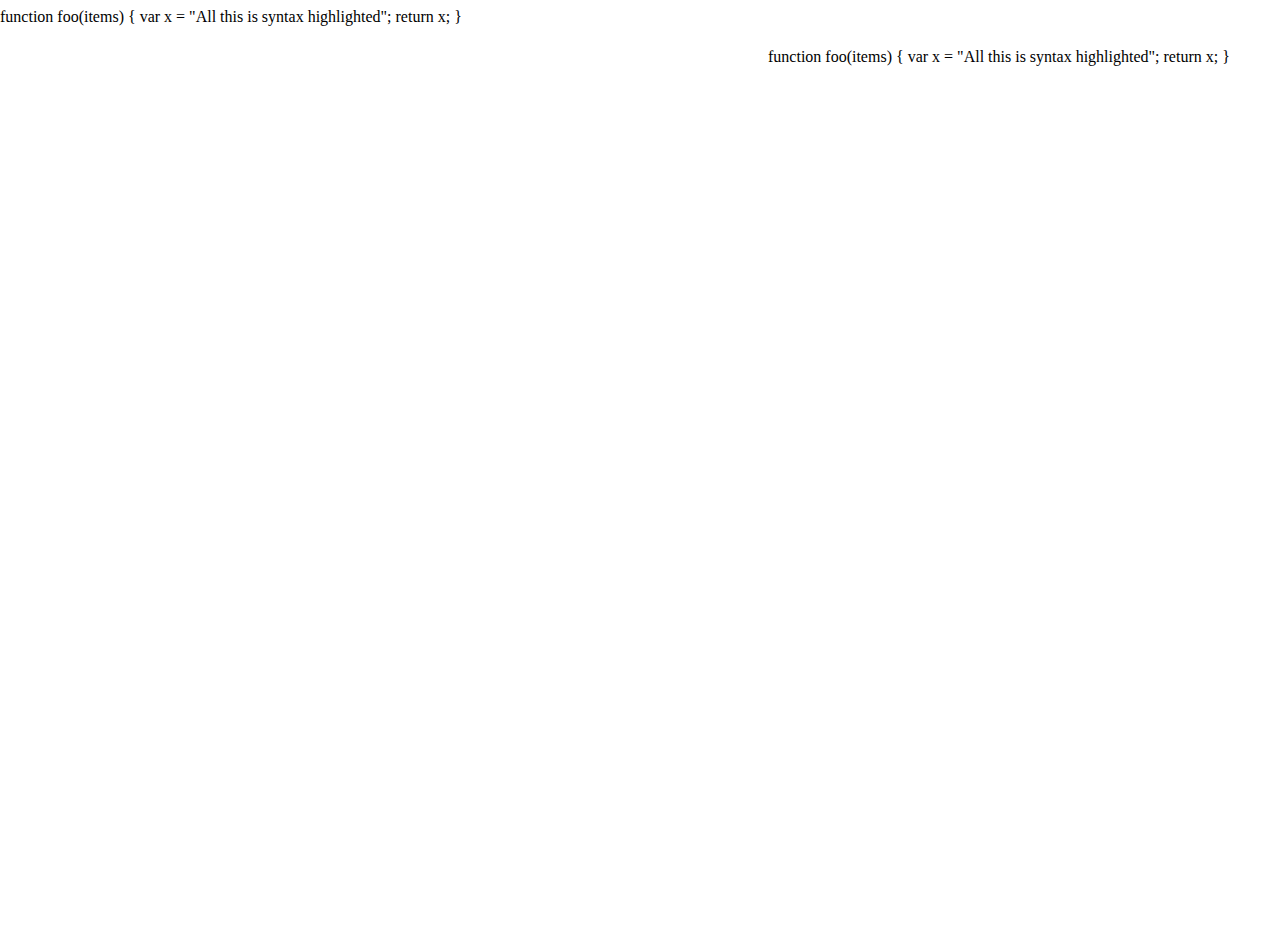
==== index.html @ 85e81cd9 "rearranging again" ====
<!doctype html>
<html lang="en">
    <head>
        <link href="./style.css" rel="stylesheet">
        <meta charset="utf-8">
        <meta name="viewport" content="width=device-width, initial-scale=1">
        <link href="https://cdn.jsdelivr.net/npm/bootstrap@5.2.0/dist/css/bootstrap.min.css" rel="stylesheet" integrity="sha384-gH2yIJqKdNHPEq0n4Mqa/HGKIhSkIHeL5AyhkYV8i59U5AR6csBvApHHNl/vI1Bx" crossorigin="anonymous">
        <link href="https://cdn.jsdelivr.net/npm/bootstrap@5.2.0/dist/css/bootstrap.min.css" rel="stylesheet" integrity="sha384-gH2yIJqKdNHPEq0n4Mqa/HGKIhSkIHeL5AyhkYV8i59U5AR6csBvApHHNl/vI1Bx" crossorigin="anonymous">
        <script src="https://cdn.jsdelivr.net/npm/bootstrap@5.2.0/dist/js/bootstrap.bundle.min.js" integrity="sha384-A3rJD856KowSb7dwlZdYEkO39Gagi7vIsF0jrRAoQmDKKtQBHUuLZ9AsSv4jD4Xa" crossorigin="anonymous"></script>
    </head>
    <body>    
        <div class="container">
            <div class="row">
                <div class="left-section col-sm-5 col-md-5 col-lg-5">
                    <div id="editor">
                        function foo(items) {
                            var x = "All this is syntax highlighted";
                            return x;
                        }
                    </div>
                </div>
                <div class="middle-section col-sm-2 col-md-2 col-lg-2">
                    <div class="dropdown">
                        <select name="target-country" id="target-country">
                            <option value="none" selected disabled hidden>Select an Option</option>
                            <option value="nordic">EN to NORDIC</option>
                            <option value="gr">EN TO GR</option>
                            <option value="uk">EN TO UK</option>
                            <option value="fr">EN TO FR</option>
                            <option value="it">EN TO IT</option>
                            <option value="de">EN TO DE</option>
                            <option value="es">EN TO ES</option>
                            <option value="pl">EN TO PL</option>  
                        </select>
                    </div>
                    <div class="button">
                        <button id="translate" disabled>translate</button>
                    </div>
                </div>
                <div class="right-section col-sm-5 col-md-5 col-lg-5">
                    <div id="editor2">
                        function foo(items) {
                            var x = "All this is syntax highlighted";
                            return x;
                        }
                    </div>
                </div>
            </div>
        </div>
        

        <script src="./ace-builds/src-noconflict/ace.js" type="text/javascript" charset="utf-8"></script>
        <script src="./regex.js"></script>
        <script src="https://cdn.jsdelivr.net/npm/bootstrap@5.2.0/dist/js/bootstrap.bundle.min.js" integrity="sha384-A3rJD856KowSb7dwlZdYEkO39Gagi7vIsF0jrRAoQmDKKtQBHUuLZ9AsSv4jD4Xa" crossorigin="anonymous"></script>
        <script>
            var editor = ace.edit("editor");
            editor.setTheme("ace/theme/cloud9");
            editor.session.setMode("ace/mode/html");
            var editor2 = ace.edit("editor2");
            editor2.setTheme("ace/theme/cloud9");
            editor2.session.setMode("ace/mode/html");
        </script>
    </body>    
</html>
---- style.css ----
/* debug css */
/* * {
    outline: 1px solid red;
  } */
#editor { 
    position: absolute;
    left: 0px;
    right: 280px;
    height: 100vh;
    width: 40vw;
    background: white;
}
#editor2 { 
    position: absolute;
    left: 60vw;
    right: 0px;
    height: 100vh;
    width: 40vw;
    background: white;
}
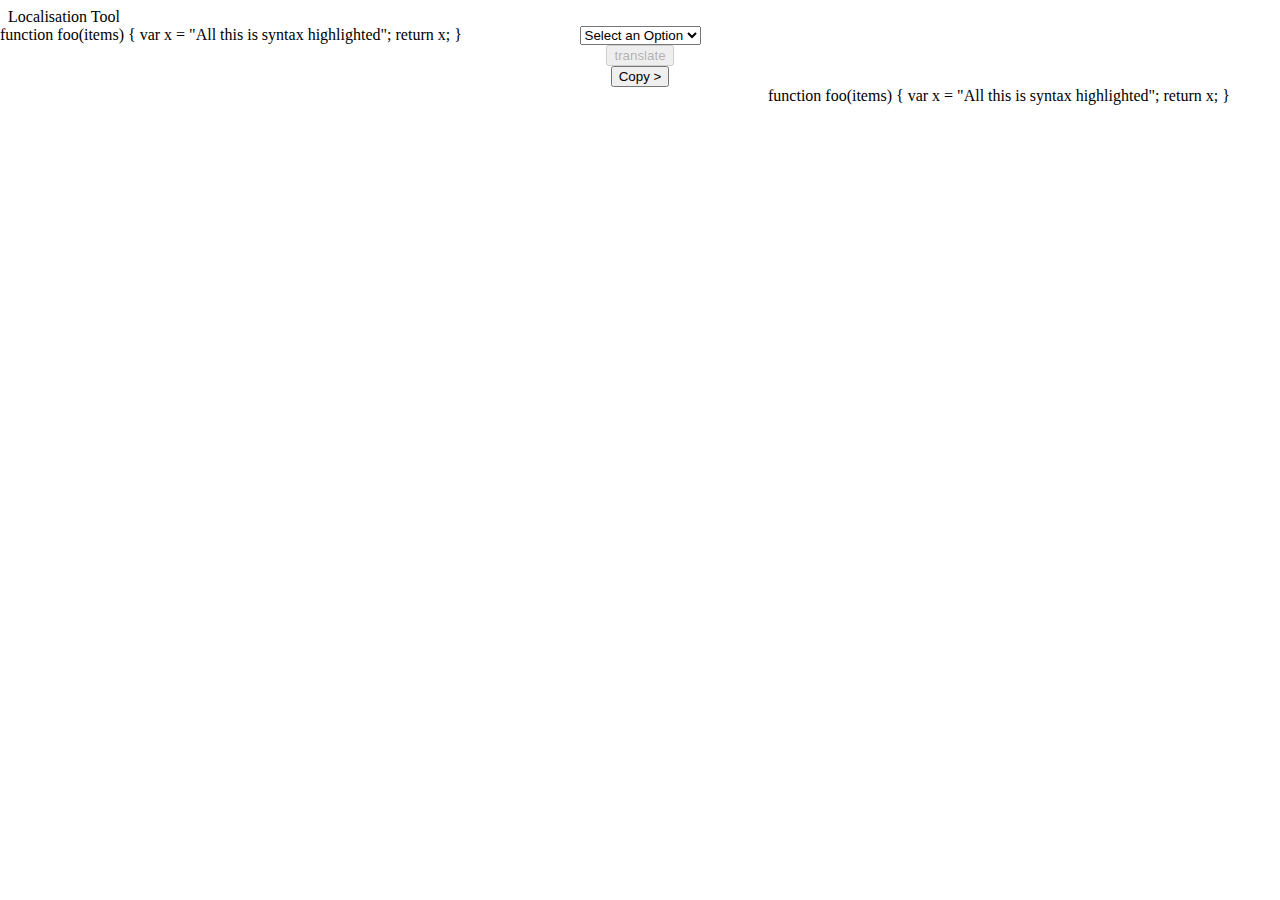
==== commit e32931c0: "update to footer and header (yet to be tested)" ====
--- a/index.html
+++ b/index.html
@@ -8,7 +8,10 @@
         <link href="https://cdn.jsdelivr.net/npm/bootstrap@5.2.0/dist/css/bootstrap.min.css" rel="stylesheet" integrity="sha384-gH2yIJqKdNHPEq0n4Mqa/HGKIhSkIHeL5AyhkYV8i59U5AR6csBvApHHNl/vI1Bx" crossorigin="anonymous">
         <script src="https://cdn.jsdelivr.net/npm/bootstrap@5.2.0/dist/js/bootstrap.bundle.min.js" integrity="sha384-A3rJD856KowSb7dwlZdYEkO39Gagi7vIsF0jrRAoQmDKKtQBHUuLZ9AsSv4jD4Xa" crossorigin="anonymous"></script>
     </head>
-    <body>    
+    <body>
+        <nav class="navbar navbar-expand-lg navbar-light bg-light">
+            <span class="navbar-brand mx-5">Localisation Tool</span>
+        </nav>  
         <div class="container">
             <div class="row">
                 <div class="left-section col-sm-5 col-md-5 col-lg-5">
@@ -36,6 +39,9 @@
                     <div class="button">
                         <button id="translate" disabled>translate</button>
                     </div>
+                    <div class="button">
+                        <button id="copy">Copy ></button>
+                    </div>
                 </div>
                 <div class="right-section col-sm-5 col-md-5 col-lg-5">
                     <div id="editor2">
@@ -54,11 +60,15 @@
         <script src="https://cdn.jsdelivr.net/npm/bootstrap@5.2.0/dist/js/bootstrap.bundle.min.js" integrity="sha384-A3rJD856KowSb7dwlZdYEkO39Gagi7vIsF0jrRAoQmDKKtQBHUuLZ9AsSv4jD4Xa" crossorigin="anonymous"></script>
         <script>
             var editor = ace.edit("editor");
-            editor.setTheme("ace/theme/cloud9");
+            editor.setTheme("ace/theme/cloud9_day");
             editor.session.setMode("ace/mode/html");
+            editor.session.setUseWrapMode(true);
+            editor.setShowPrintMargin(false);
             var editor2 = ace.edit("editor2");
-            editor2.setTheme("ace/theme/cloud9");
+            editor2.setTheme("ace/theme/cloud9_day");
             editor2.session.setMode("ace/mode/html");
+            editor2.session.setUseWrapMode(true);
+            editor2.setShowPrintMargin(false);
         </script>
     </body>    
 </html>--- a/style.css
+++ b/style.css
@@ -2,19 +2,25 @@
 /* * {
     outline: 1px solid red;
   } */
+body{
+    height: 100%;
+}
+.middle-section{
+    display: flex;
+    flex-direction: column;
+    align-items: center;
+}
 #editor { 
     position: absolute;
     left: 0px;
     right: 280px;
-    height: 100vh;
+    height: 80vh;
     width: 40vw;
-    background: white;
 }
 #editor2 { 
     position: absolute;
     left: 60vw;
     right: 0px;
-    height: 100vh;
+    height: 80vh;
     width: 40vw;
-    background: white;
 }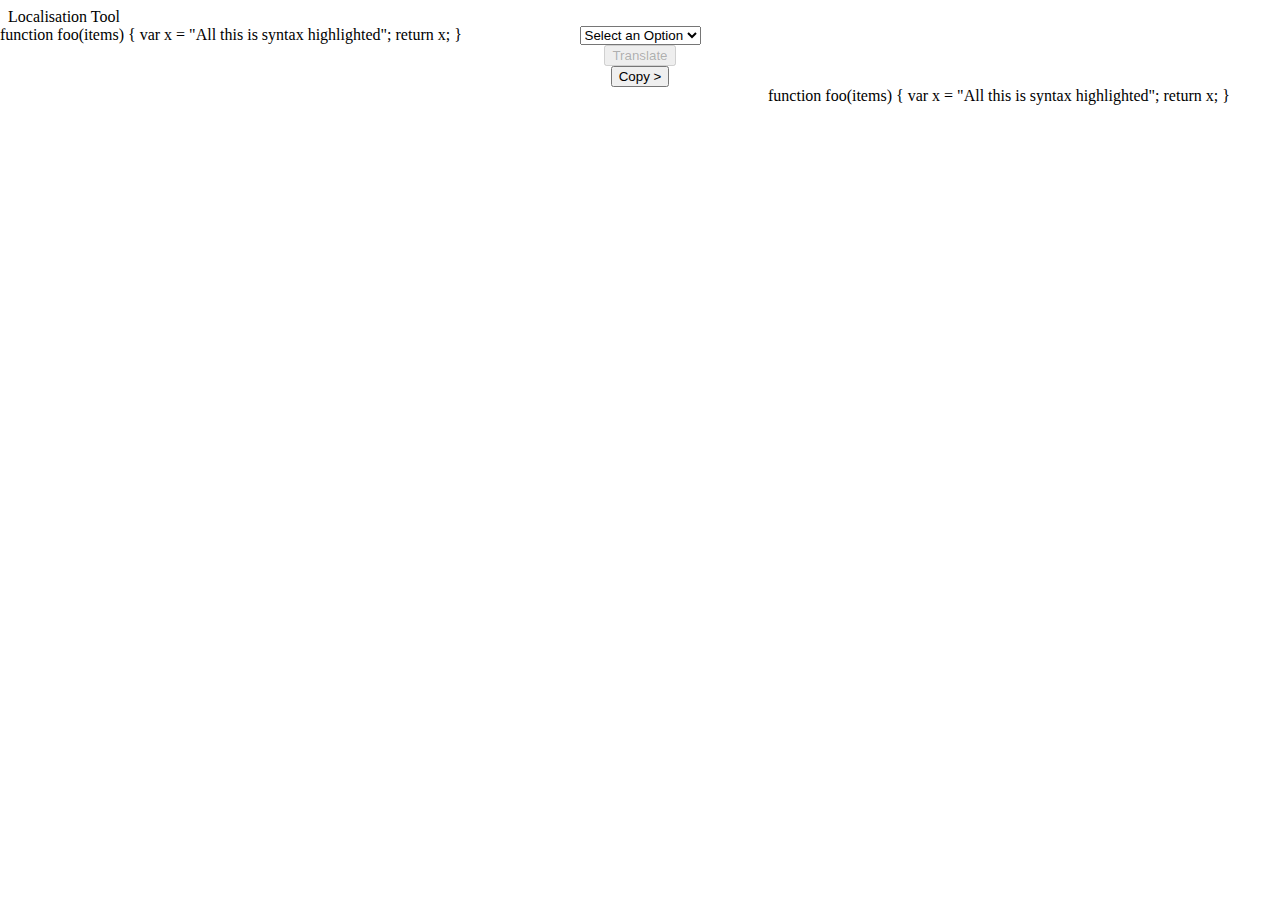
==== commit 1411085e: "implemented all languages and headers and footers" ====
--- a/index.html
+++ b/index.html
@@ -1,6 +1,7 @@
 <!doctype html>
 <html lang="en">
     <head>
+        <title>Localisation Tool</title>
         <link href="./style.css" rel="stylesheet">
         <meta charset="utf-8">
         <meta name="viewport" content="width=device-width, initial-scale=1">
@@ -26,7 +27,7 @@
                     <div class="dropdown">
                         <select name="target-country" id="target-country">
                             <option value="none" selected disabled hidden>Select an Option</option>
-                            <option value="nordic">EN to NORDIC</option>
+                            <option value="nordic">EN TO NORDIC</option>
                             <option value="gr">EN TO GR</option>
                             <option value="uk">EN TO UK</option>
                             <option value="fr">EN TO FR</option>
@@ -37,7 +38,7 @@
                         </select>
                     </div>
                     <div class="button">
-                        <button id="translate" disabled>translate</button>
+                        <button id="translate" disabled>Translate</button>
                     </div>
                     <div class="button">
                         <button id="copy">Copy ></button>
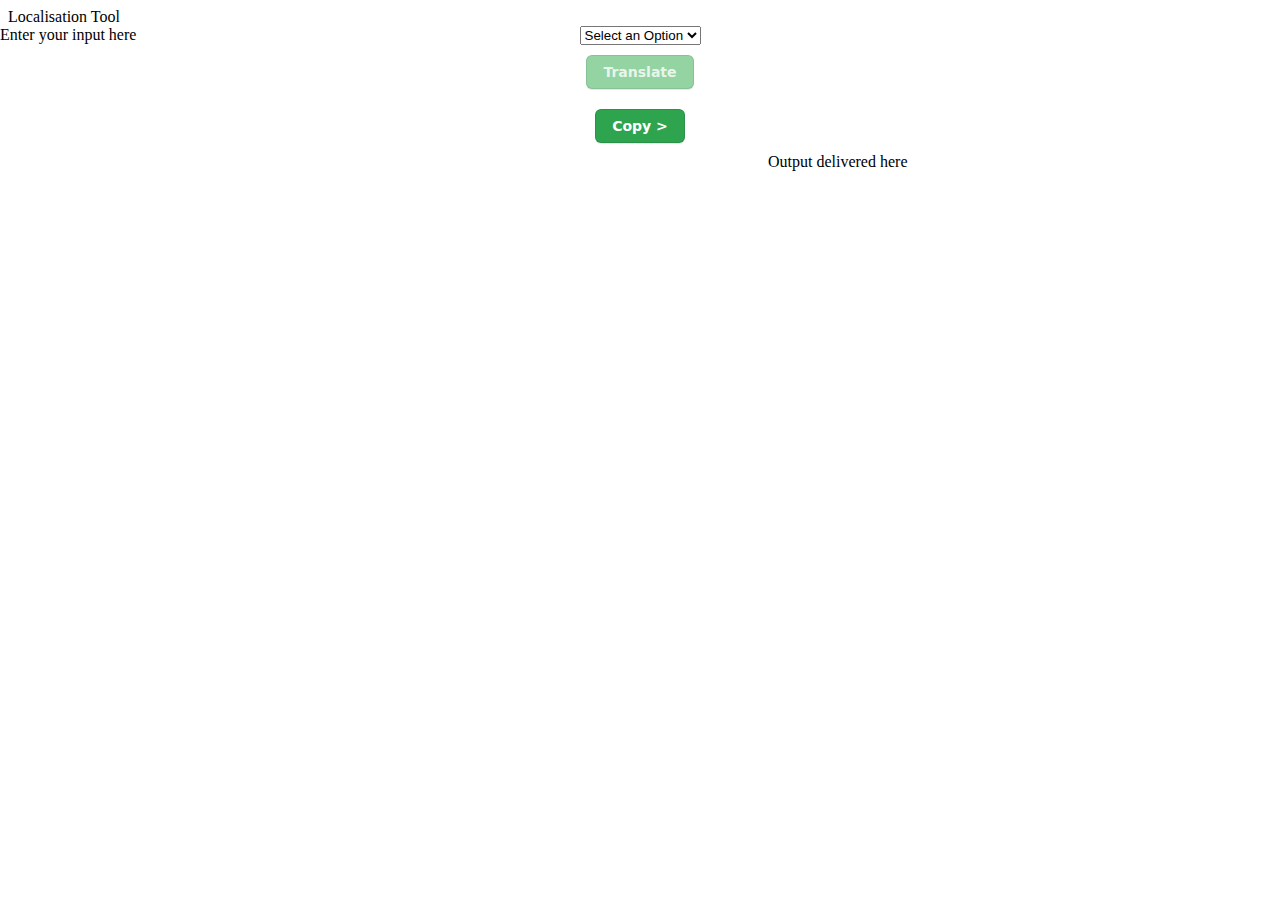
==== commit e721f268: "styled" ====
--- a/index.html
+++ b/index.html
@@ -16,41 +16,33 @@
         <div class="container">
             <div class="row">
                 <div class="left-section col-sm-5 col-md-5 col-lg-5">
-                    <div id="editor">
-                        function foo(items) {
-                            var x = "All this is syntax highlighted";
-                            return x;
-                        }
-                    </div>
+                    <div id="editor">Enter your input here</div>
                 </div>
                 <div class="middle-section col-sm-2 col-md-2 col-lg-2">
-                    <div class="dropdown">
-                        <select name="target-country" id="target-country">
-                            <option value="none" selected disabled hidden>Select an Option</option>
-                            <option value="nordic">EN TO NORDIC</option>
-                            <option value="gr">EN TO GR</option>
-                            <option value="uk">EN TO UK</option>
-                            <option value="fr">EN TO FR</option>
-                            <option value="it">EN TO IT</option>
-                            <option value="de">EN TO DE</option>
-                            <option value="es">EN TO ES</option>
-                            <option value="pl">EN TO PL</option>  
-                        </select>
+                    <div class="translation-inputs">
+                        <div class="dropdown">
+                            <select name="target-country" id="target-country">
+                                <option value="none" selected disabled hidden>Select an Option</option>
+                                <option value="nordic">EN TO NORDIC</option>
+                                <option value="gr">EN TO GR</option>
+                                <option value="uk">EN TO UK</option>
+                                <option value="fr">EN TO FR</option>
+                                <option value="it">EN TO IT</option>
+                                <option value="de">EN TO DE</option>
+                                <option value="es">EN TO ES</option>
+                                <option value="pl">EN TO PL</option>  
+                            </select>
+                        </div>
+                        <div>
+                            <button class="button button-3" id="translate" role="button" disabled>Translate</button>
+                        </div>
                     </div>
-                    <div class="button">
-                        <button id="translate" disabled>Translate</button>
-                    </div>
-                    <div class="button">
-                        <button id="copy">Copy ></button>
+                    <div>
+                        <button id="copy" class="button button-3" role="button">Copy ></button>
                     </div>
                 </div>
                 <div class="right-section col-sm-5 col-md-5 col-lg-5">
-                    <div id="editor2">
-                        function foo(items) {
-                            var x = "All this is syntax highlighted";
-                            return x;
-                        }
-                    </div>
+                    <div id="editor2">Output delivered here</div>
                 </div>
             </div>
         </div>
--- a/style.css
+++ b/style.css
@@ -5,10 +5,21 @@
 body{
     height: 100%;
 }
+.row{
+    height: 80vh;
+}
+.translation-inputs{
+    align-items: center;
+    justify-content: center;
+    display: flex;
+    flex-direction: column;
+}
+
 .middle-section{
     display: flex;
     flex-direction: column;
     align-items: center;
+    justify-content: space-around;
 }
 #editor { 
     position: absolute;
@@ -23,4 +34,59 @@
     right: 0px;
     height: 80vh;
     width: 40vw;
+}
+.button{
+    margin: 10px 0px 10px 0px;
+}
+
+/* https://getcssscan.com/css-buttons-examples */
+.button-3 {
+  appearance: none;
+  background-color: #2ea44f;
+  border: 1px solid rgba(27, 31, 35, .15);
+  border-radius: 6px;
+  box-shadow: rgba(27, 31, 35, .1) 0 1px 0;
+  box-sizing: border-box;
+  color: #fff;
+  cursor: pointer;
+  display: inline-block;
+  font-family: -apple-system,system-ui,"Segoe UI",Helvetica,Arial,sans-serif,"Apple Color Emoji","Segoe UI Emoji";
+  font-size: 14px;
+  font-weight: 600;
+  line-height: 20px;
+  padding: 6px 16px;
+  position: relative;
+  text-align: center;
+  text-decoration: none;
+  user-select: none;
+  -webkit-user-select: none;
+  touch-action: manipulation;
+  vertical-align: middle;
+  white-space: nowrap;
+}
+
+.button-3:focus:not(:focus-visible):not(.focus-visible) {
+  box-shadow: none;
+  outline: none;
+}
+
+.button-3:hover {
+  background-color: #2c974b;
+}
+
+.button-3:focus {
+  box-shadow: rgba(46, 164, 79, .4) 0 0 0 3px;
+  outline: none;
+}
+
+.button-3:disabled {
+  background-color: #94d3a2;
+  border-color: rgba(27, 31, 35, .1);
+  color: rgba(255, 255, 255, .8);
+  cursor: default;
+}
+
+.button-3:active {
+  background-color: #298e46;
+  box-shadow: rgba(20, 70, 32, .2) 0 1px 0 inset;
 }